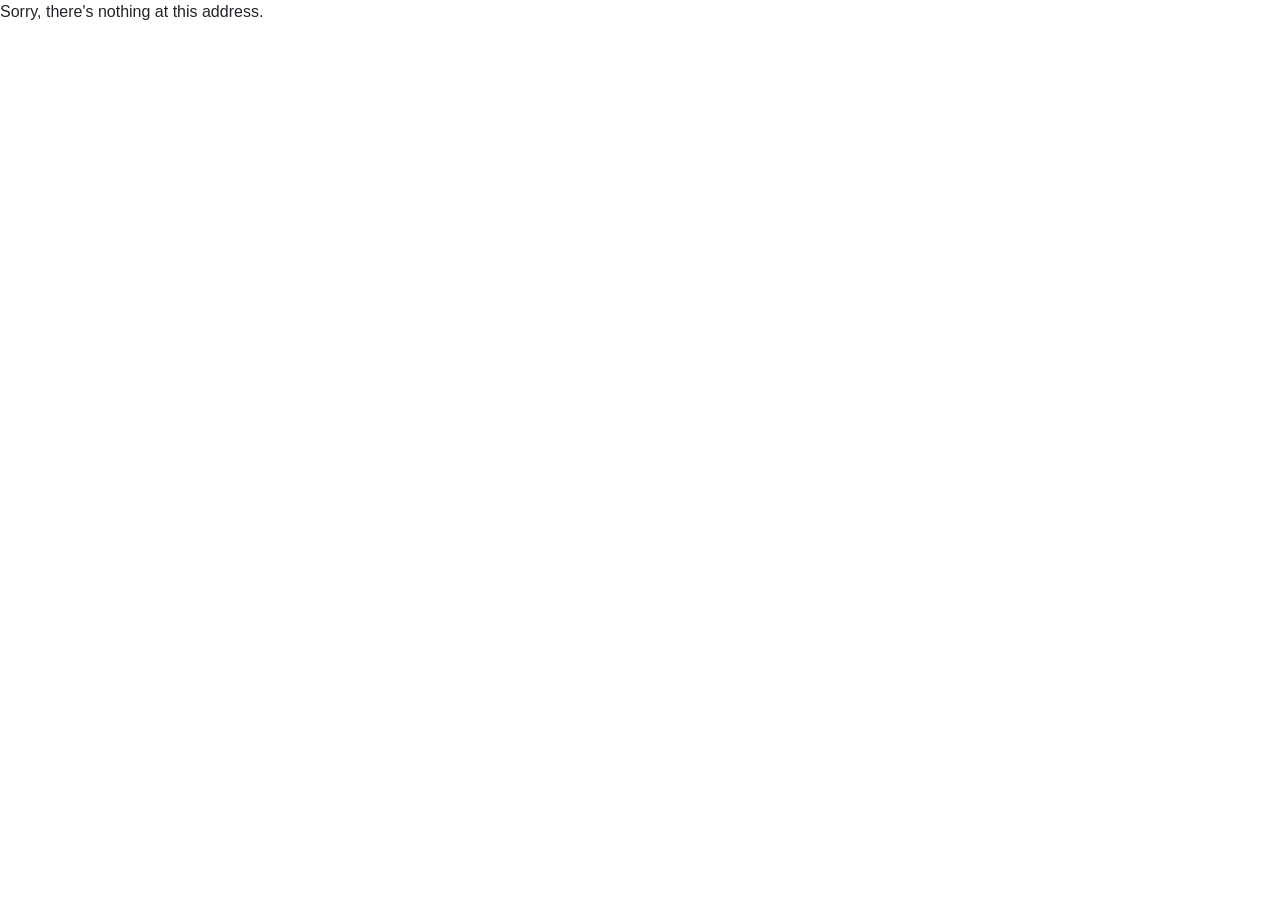
==== index.html @ 1fca8e5c "first commit" ====
<!DOCTYPE html>
<html lang="en">

<head>
    <meta charset="utf-8" />
    <meta name="viewport" content="width=device-width, initial-scale=1.0" />
    <title>Space Shooter</title>
    <base href="/" />
    <link rel="stylesheet" href="lib/bootstrap/dist/css/bootstrap.min.css" />
    <link rel="stylesheet" href="css/app.css" />
    <link rel="icon" type="image/png" href="/SpaceShooterLiveDemo/images/myShip.png" />
    <link href="SpaceX.styles.css" rel="stylesheet" />

    <link rel="preconnect" href="https://fonts.googleapis.com">
    <link rel="preconnect" href="https://fonts.gstatic.com" crossorigin>
    <link href="https://fonts.googleapis.com/css2?family=Jersey+10&family=Jersey+20&display=swap" rel="stylesheet">

    <style>
        html, body, #app {
            width: 100%;
            height: 100%;
        }
        body {
            background-image: url("SpaceShooterLiveDemo/images/SpaceBackground.png");
            background-position: center;
            background-repeat: no-repeat;
            background-size: cover;
        }
    </style>
</head>

<body>
    <div id="app">
        <div class="loading-progress-text"></div>
    </div>

    <div id="blazor-error-ui">
        An unhandled error has occurred.
        <a href="." class="reload">Reload</a>
        <span class="dismiss">🗙</span>
    </div>
    <script src="_framework/blazor.webassembly.js"></script>
    <script src="_content/Blazor.Extensions.Canvas/blazor.extensions.canvas.js"></script>
</body>

</html>
---- css/app.css ----
html, body {
    font-family: 'Helvetica Neue', Helvetica, Arial, sans-serif;
}

h1:focus {
    outline: none;
}

a, .btn-link {
    color: #0071c1;
}

.btn-primary {
    color: #fff;
    background-color: #1b6ec2;
    border-color: #1861ac;
}

.btn:focus, .btn:active:focus, .btn-link.nav-link:focus, .form-control:focus, .form-check-input:focus {
  box-shadow: 0 0 0 0.1rem white, 0 0 0 0.25rem #258cfb;
}

.content {
    padding-top: 1.1rem;
}

.valid.modified:not([type=checkbox]) {
    outline: 1px solid #26b050;
}

.invalid {
    outline: 1px solid red;
}

.validation-message {
    color: red;
}

#blazor-error-ui {
    color-scheme: light only;
    background: lightyellow;
    bottom: 0;
    box-shadow: 0 -1px 2px rgba(0, 0, 0, 0.2);
    box-sizing: border-box;
    display: none;
    left: 0;
    padding: 0.6rem 1.25rem 0.7rem 1.25rem;
    position: fixed;
    width: 100%;
    z-index: 1000;
}

    #blazor-error-ui .dismiss {
        cursor: pointer;
        position: absolute;
        right: 0.75rem;
        top: 0.5rem;
    }

.blazor-error-boundary {
    background: url([data-uri]) no-repeat 1rem/1.8rem, #b32121;
    padding: 1rem 1rem 1rem 3.7rem;
    color: white;
}

    .blazor-error-boundary::after {
        content: "An error has occurred."
    }

.loading-progress {
    position: relative;
    display: block;
    width: 8rem;
    height: 8rem;
    margin: 20vh auto 1rem auto;
}

    .loading-progress circle {
        fill: none;
        stroke: #e0e0e0;
        stroke-width: 0.6rem;
        transform-origin: 50% 50%;
        transform: rotate(-90deg);
    }

        .loading-progress circle:last-child {
            stroke: #1b6ec2;
            stroke-dasharray: calc(3.141 * var(--blazor-load-percentage, 0%) * 0.8), 500%;
            transition: stroke-dasharray 0.05s ease-in-out;
        }

.loading-progress-text {
    position: absolute;
    text-align: center;
    font-weight: bold;
    inset: calc(20vh + 3.25rem) 0 auto 0.2rem;
}

    .loading-progress-text:after {
        content: var(--blazor-load-percentage-text, "Loading");
    }

code {
    color: #c02d76;
}

.form-floating > .form-control-plaintext::placeholder, .form-floating > .form-control::placeholder {
    color: var(--bs-secondary-color);
    text-align: end;
}

.form-floating > .form-control-plaintext:focus::placeholder, .form-floating > .form-control:focus::placeholder {
    text-align: start;
}
.page {
    width: 100%;
    height: 100%;
    position: relative;
}
article {
    padding: 0 !important;
    height: 100%;
    width: 100%;
    overflow: hidden;
    margin: 0 !important;
}
.no-padding{
    padding: 0 !important;
    height: 100%;
}
article[class*="b-"], main[class*="b-"] {
    padding-left: 0 !important;
    padding-right: 0 !important;
}









#CanvaContainer, #BulletsContainer {
    position: absolute;
    overflow: hidden;
    top: 0;
    left: 0;
    width: 100%;
    height: 100%;
    pointer-events: none;
}

#CanvaContainer {
    z-index: 0;
    pointer-events: auto;
}

#BulletsContainer {
    z-index: 1;
}

#EquipmentDiv {
    position: absolute;
    top: 10%;
    left: 25%;
    width: 50%;
    height: 60%;
    pointer-events: none;
    background-color: black;
    border: 4px solid yellow;
    display: flex;
    align-items: center;
    justify-content: center;
    flex-direction: column;
    box-sizing: border-box;
    padding: 0 20px;
}

.InventoryShopElement {
    width: 100%;
    font-family: 'Jersey 20', sans-serif;
    font-size: 32px;
    color: yellow;
    display: flex;
    justify-content: space-between;
    align-items: center;
    box-sizing: border-box;
}

#InventoryHintText {
    font-family: 'Jersey 20', sans-serif;
    font-size: 24px;
    color: yellow;
    margin-top: 10px;
    text-align: center;
}

.TutorialDiv {
    position: absolute;
    width: 60%;
    height: 15%;
    background-color: black;
    left: 20%;
    bottom: 10%;
    display: none;
    text-align: center;
    align-items: center;
    justify-content: center;
    border: 4px solid yellow;
}

#MoveTutorial {
    display: flex;
}

.HintText {
    font-size: 64px;
    font-family: "Jersey 20", sans-serif;
    color: yellow;
}

#HealthBar {
    position: absolute;
    top: 0;
    left: 0;
    width: 100%;
    height: 100%;
    background-color: green;
    z-index: 1;
}

#HealthBarContainer {
    position: absolute;
    bottom: 2px;
    left: 0;
    width: 200px;
    height: 20px;
    display: flex;
    justify-content: center;
    align-items: center;
    border: 2px solid yellow;
    box-sizing: content-box
}

#HealthBarInformation {
    position: absolute;
    top: 0;
    left: 0;
    width: 100%;
    height: 100%;
    color: black;
    font-family: "Jersey 20", sans-serif;
    display: flex;
    align-items: center;
    justify-content: center;
    z-index: 2;
    pointer-events: none;
    color: white;
}

.ResourceImage {
    display: none;
}

#LevelContainer {
    left: 0;
    border-right: 2px solid yellow;
}

#CoinsContainer {
    right: 0;
    border-left: 2px solid yellow;
    width: 150px;
}

.StatsContainer {
    position: absolute;
    height: 30px;
    width: 90px;
    top: 0;
    background-color: black;
    text-align: center;
    display: flex;
    justify-content: center;
    align-items: center;
    font-size: 24px;
    color: yellow;
    font-family: "Jersey 20", sans-serif;
    border-bottom: 2px solid yellow;
}

#GameOverDisplay {
    background-color: black;
    position: absolute;
    width: 40%;
    height: 30%;
    top: 35%;
    left: 30%;
    font-family: "Jersey 20", sans-serif;
    font-size: 48px;
    color: yellow;
    border: 4px solid yellow;
    display: none;
    justify-content: center;
    align-items: center;
    flex-direction: column;
}
---- SpaceX.styles.css ----
/* /Layout/MainLayout.razor.rz.scp.css */
.page[b-wytrknk06q] {
    position: relative;
    display: flex;
    flex-direction: column;
}

main[b-wytrknk06q] {
    flex: 1;
}

.sidebar[b-wytrknk06q] {
    background-image: linear-gradient(180deg, rgb(5, 39, 103) 0%, #3a0647 70%);
}

.top-row[b-wytrknk06q] {
    background-color: #f7f7f7;
    border-bottom: 1px solid #d6d5d5;
    justify-content: flex-end;
    height: 3.5rem;
    display: flex;
    align-items: center;
}

    .top-row[b-wytrknk06q]  a, .top-row[b-wytrknk06q]  .btn-link {
        white-space: nowrap;
        margin-left: 1.5rem;
        text-decoration: none;
    }

    .top-row[b-wytrknk06q]  a:hover, .top-row[b-wytrknk06q]  .btn-link:hover {
        text-decoration: underline;
    }

    .top-row[b-wytrknk06q]  a:first-child {
        overflow: hidden;
        text-overflow: ellipsis;
    }

@media (max-width: 640.98px) {
    .top-row[b-wytrknk06q] {
        justify-content: space-between;
    }

    .top-row[b-wytrknk06q]  a, .top-row[b-wytrknk06q]  .btn-link {
        margin-left: 0;
    }
}

@media (min-width: 641px) {
    .page[b-wytrknk06q] {
        flex-direction: row;
    }

    .sidebar[b-wytrknk06q] {
        width: 250px;
        height: 100vh;
        position: sticky;
        top: 0;
    }

    .top-row[b-wytrknk06q] {
        position: sticky;
        top: 0;
        z-index: 1;
    }

    .top-row.auth[b-wytrknk06q]  a:first-child {
        flex: 1;
        text-align: right;
        width: 0;
    }

    .top-row[b-wytrknk06q], article[b-wytrknk06q] {
        padding-left: 2rem !important;
        padding-right: 1.5rem !important;
    }
}
/* /Layout/NavMenu.razor.rz.scp.css */
.navbar-toggler[b-4bwbm4mhwe] {
    background-color: rgba(255, 255, 255, 0.1);
}

.top-row[b-4bwbm4mhwe] {
    min-height: 3.5rem;
    background-color: rgba(0,0,0,0.4);
}

.navbar-brand[b-4bwbm4mhwe] {
    font-size: 1.1rem;
}

.bi[b-4bwbm4mhwe] {
    display: inline-block;
    position: relative;
    width: 1.25rem;
    height: 1.25rem;
    margin-right: 0.75rem;
    top: -1px;
    background-size: cover;
}

.bi-house-door-fill-nav-menu[b-4bwbm4mhwe] {
    background-image: url("data:image/svg+xml,%3Csvg xmlns='http://www.w3.org/2000/svg' width='16' height='16' fill='white' class='bi bi-house-door-fill' viewBox='0 0 16 16'%3E%3Cpath d='M6.5 14.5v-3.505c0-.245.25-.495.5-.495h2c.25 0 .5.25.5.5v3.5a.5.5 0 0 0 .5.5h4a.5.5 0 0 0 .5-.5v-7a.5.5 0 0 0-.146-.354L13 5.793V2.5a.5.5 0 0 0-.5-.5h-1a.5.5 0 0 0-.5.5v1.293L8.354 1.146a.5.5 0 0 0-.708 0l-6 6A.5.5 0 0 0 1.5 7.5v7a.5.5 0 0 0 .5.5h4a.5.5 0 0 0 .5-.5Z'/%3E%3C/svg%3E");
}

.bi-plus-square-fill-nav-menu[b-4bwbm4mhwe] {
    background-image: url("data:image/svg+xml,%3Csvg xmlns='http://www.w3.org/2000/svg' width='16' height='16' fill='white' class='bi bi-plus-square-fill' viewBox='0 0 16 16'%3E%3Cpath d='M2 0a2 2 0 0 0-2 2v12a2 2 0 0 0 2 2h12a2 2 0 0 0 2-2V2a2 2 0 0 0-2-2H2zm6.5 4.5v3h3a.5.5 0 0 1 0 1h-3v3a.5.5 0 0 1-1 0v-3h-3a.5.5 0 0 1 0-1h3v-3a.5.5 0 0 1 1 0z'/%3E%3C/svg%3E");
}

.bi-list-nested-nav-menu[b-4bwbm4mhwe] {
    background-image: url("data:image/svg+xml,%3Csvg xmlns='http://www.w3.org/2000/svg' width='16' height='16' fill='white' class='bi bi-list-nested' viewBox='0 0 16 16'%3E%3Cpath fill-rule='evenodd' d='M4.5 11.5A.5.5 0 0 1 5 11h10a.5.5 0 0 1 0 1H5a.5.5 0 0 1-.5-.5zm-2-4A.5.5 0 0 1 3 7h10a.5.5 0 0 1 0 1H3a.5.5 0 0 1-.5-.5zm-2-4A.5.5 0 0 1 1 3h10a.5.5 0 0 1 0 1H1a.5.5 0 0 1-.5-.5z'/%3E%3C/svg%3E");
}

.nav-item[b-4bwbm4mhwe] {
    font-size: 0.9rem;
    padding-bottom: 0.5rem;
}

    .nav-item:first-of-type[b-4bwbm4mhwe] {
        padding-top: 1rem;
    }

    .nav-item:last-of-type[b-4bwbm4mhwe] {
        padding-bottom: 1rem;
    }

    .nav-item[b-4bwbm4mhwe]  a {
        color: #d7d7d7;
        border-radius: 4px;
        height: 3rem;
        display: flex;
        align-items: center;
        line-height: 3rem;
    }

.nav-item[b-4bwbm4mhwe]  a.active {
    background-color: rgba(255,255,255,0.37);
    color: white;
}

.nav-item[b-4bwbm4mhwe]  a:hover {
    background-color: rgba(255,255,255,0.1);
    color: white;
}

@media (min-width: 641px) {
    .navbar-toggler[b-4bwbm4mhwe] {
        display: none;
    }

    .collapse[b-4bwbm4mhwe] {
        /* Never collapse the sidebar for wide screens */
        display: block;
    }

    .nav-scrollable[b-4bwbm4mhwe] {
        /* Allow sidebar to scroll for tall menus */
        height: calc(100vh - 3.5rem);
        overflow-y: auto;
    }
}
/* /Pages/Game.razor.rz.scp.css */
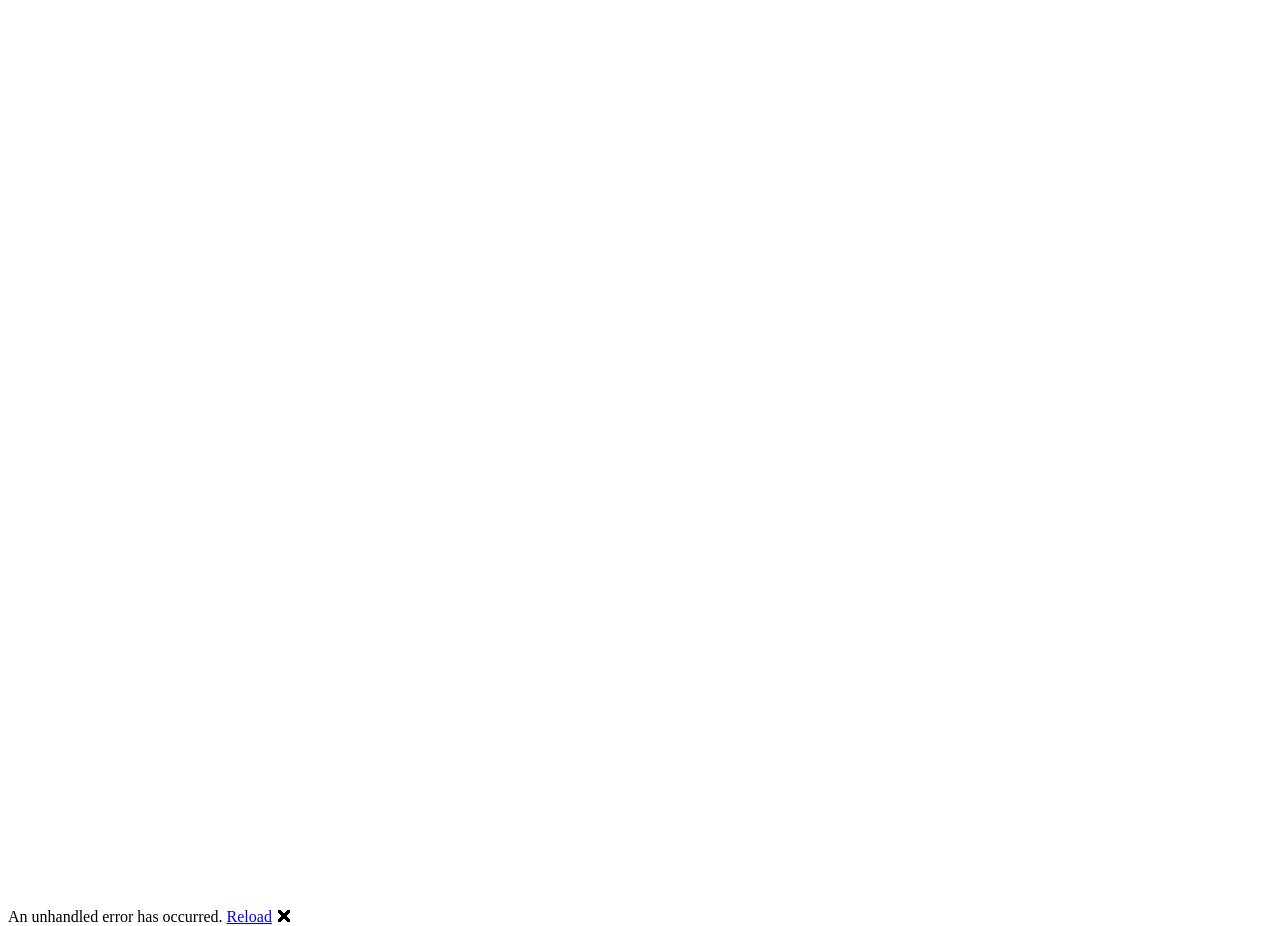
==== commit e26e0b01: "Update index.html" ====
--- a/index.html
+++ b/index.html
@@ -5,7 +5,7 @@
     <meta charset="utf-8" />
     <meta name="viewport" content="width=device-width, initial-scale=1.0" />
     <title>Space Shooter</title>
-    <base href="/" />
+    <base href="/SpaceShooterLiveDemo/" />
     <link rel="stylesheet" href="lib/bootstrap/dist/css/bootstrap.min.css" />
     <link rel="stylesheet" href="css/app.css" />
     <link rel="icon" type="image/png" href="/SpaceShooterLiveDemo/images/myShip.png" />
